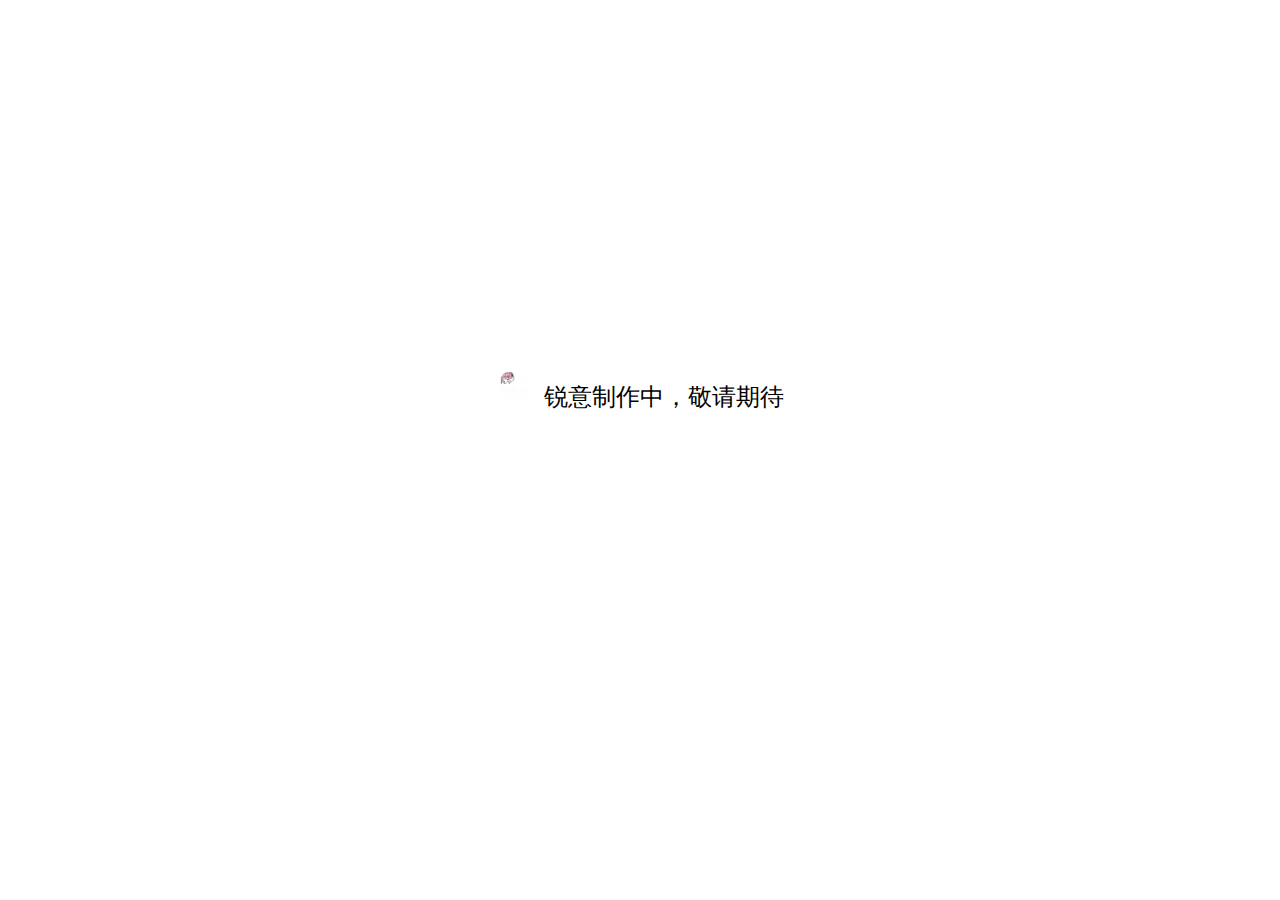
==== designing.html @ 4a0b999e "Add files via upload" ====
<!DOCTYPE html>
<html lang="en">
<head>
    <meta charset="gbk">
    <meta name="viewport" content="width=device-width, initial-scale=1.0">
    <title>Document</title>
    <style>
        .container{
            width: 300px;
            height: 300px;
        }
        body{
            display: flex;
            justify-content:center;
        }
        .designing{
            width: 50px;
            height: auto;
            position: relative;
            top: 120%;
            display: inline;
            font-size: 24px;
        }
    </style>
</head>
<body>
    <div class="container">
        <img src="./designing.gif" class="designing">
        <p class="designing">���������У������ڴ�</p>
    </div>
</body>
</html>
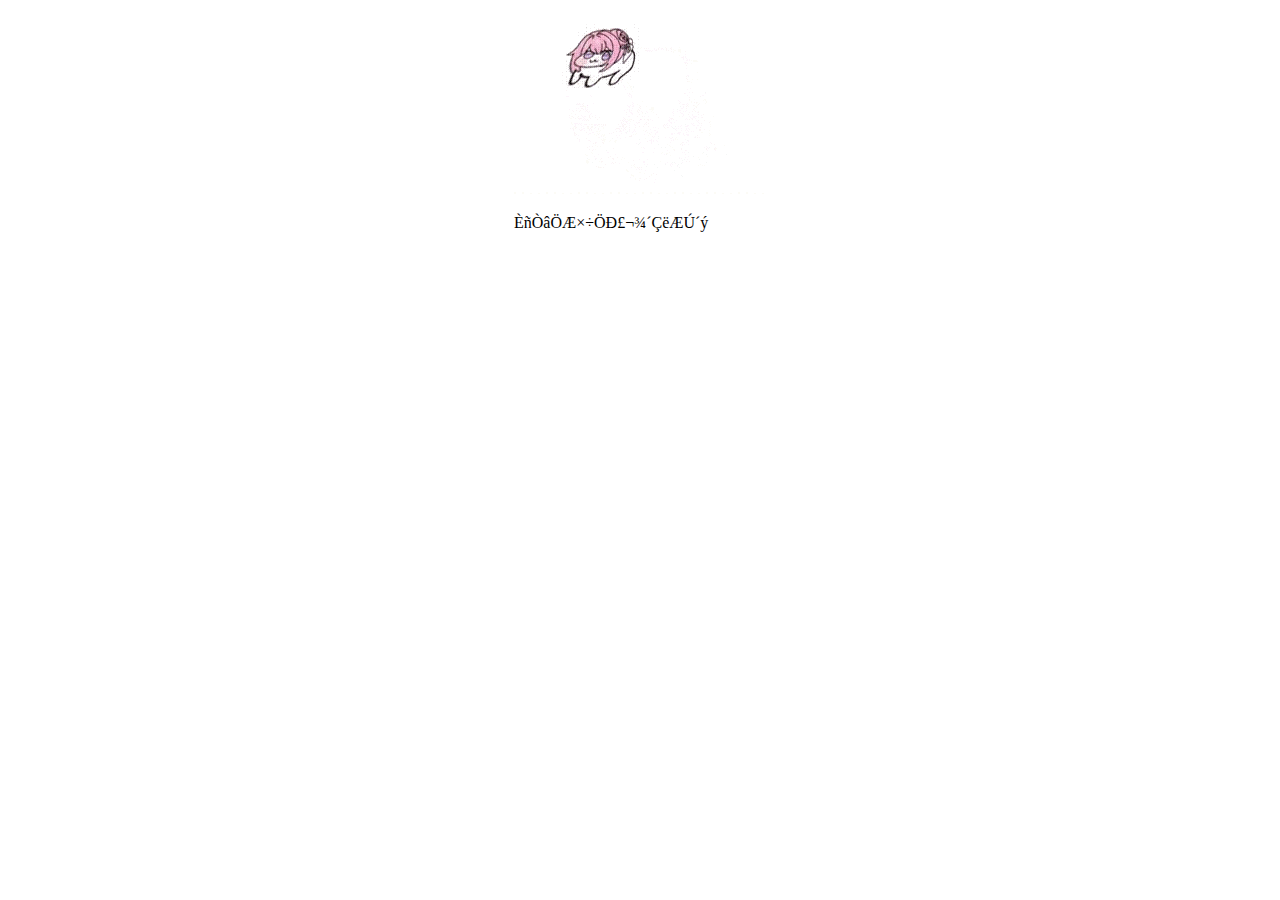
==== commit 8eeab0a1: "Update designing.html" ====
--- a/designing.html
+++ b/designing.html
@@ -1,11 +1,11 @@
 <!DOCTYPE html>
 <html lang="en">
 <head>
-    <meta charset="gbk">
+    <meta charset="utf-8">
     <meta name="viewport" content="width=device-width, initial-scale=1.0">
     <title>Document</title>
     <style>
-        .container{
+        。container{
             width: 300px;
             height: 300px;
         }
@@ -13,7 +13,7 @@
             display: flex;
             justify-content:center;
         }
-        .designing{
+        。designing{
             width: 50px;
             height: auto;
             position: relative;
@@ -26,7 +26,7 @@
 <body>
     <div class="container">
         <img src="./designing.gif" class="designing">
-        <p class="designing">���������У������ڴ�</p>
+        <p class="designing">ÈñÒâÖÆ×÷ÖÐ£¬¾´ÇëÆÚ´ý</p>
     </div>
 </body>
-</html>+</html>
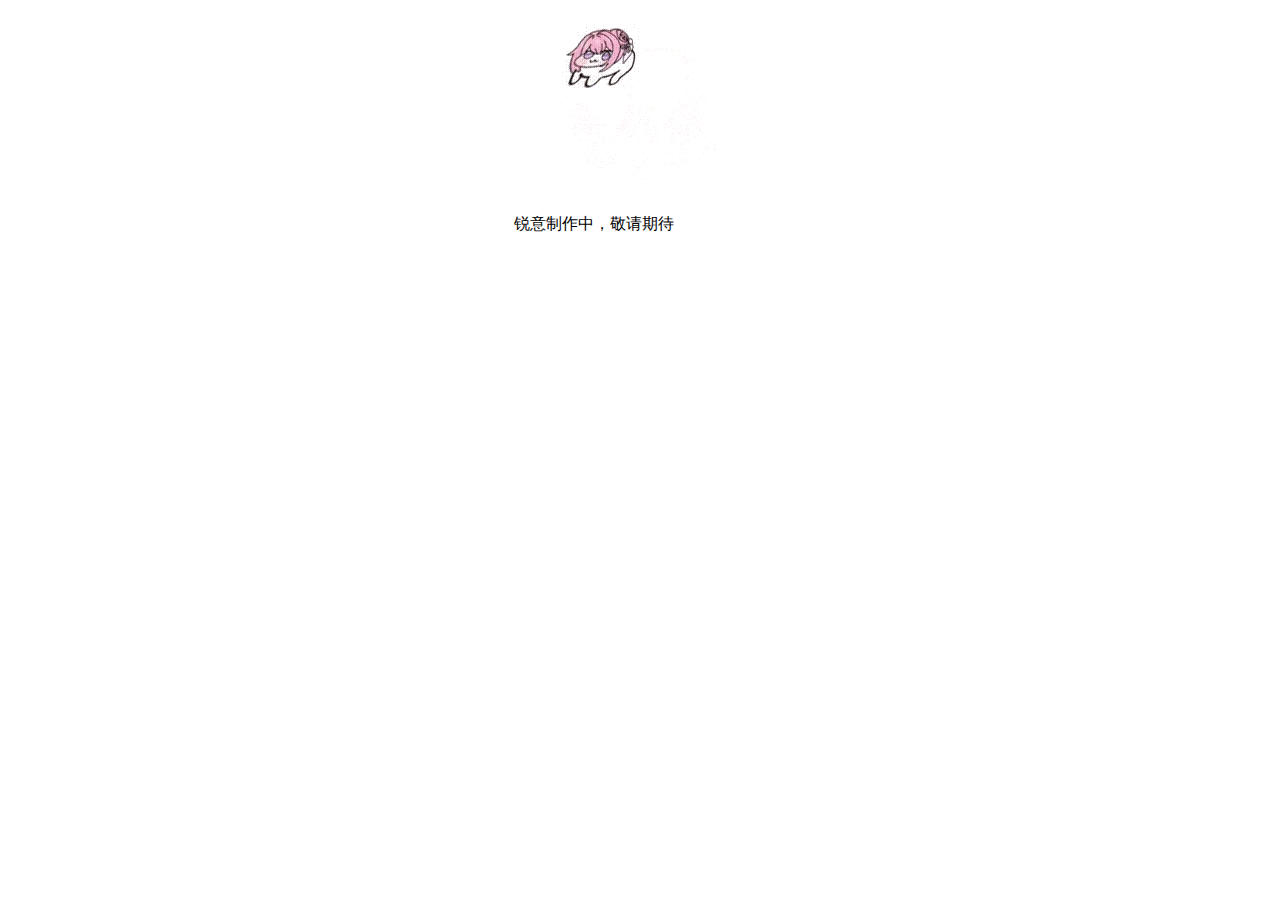
==== commit ac9e6aa4: "Update designing.html" ====
--- a/designing.html
+++ b/designing.html
@@ -26,7 +26,7 @@
 <body>
     <div class="container">
         <img src="./designing.gif" class="designing">
-        <p class="designing">ÈñÒâÖÆ×÷ÖÐ£¬¾´ÇëÆÚ´ý</p>
+        <p class="designing">锐意制作中，敬请期待</p>
     </div>
 </body>
 </html>
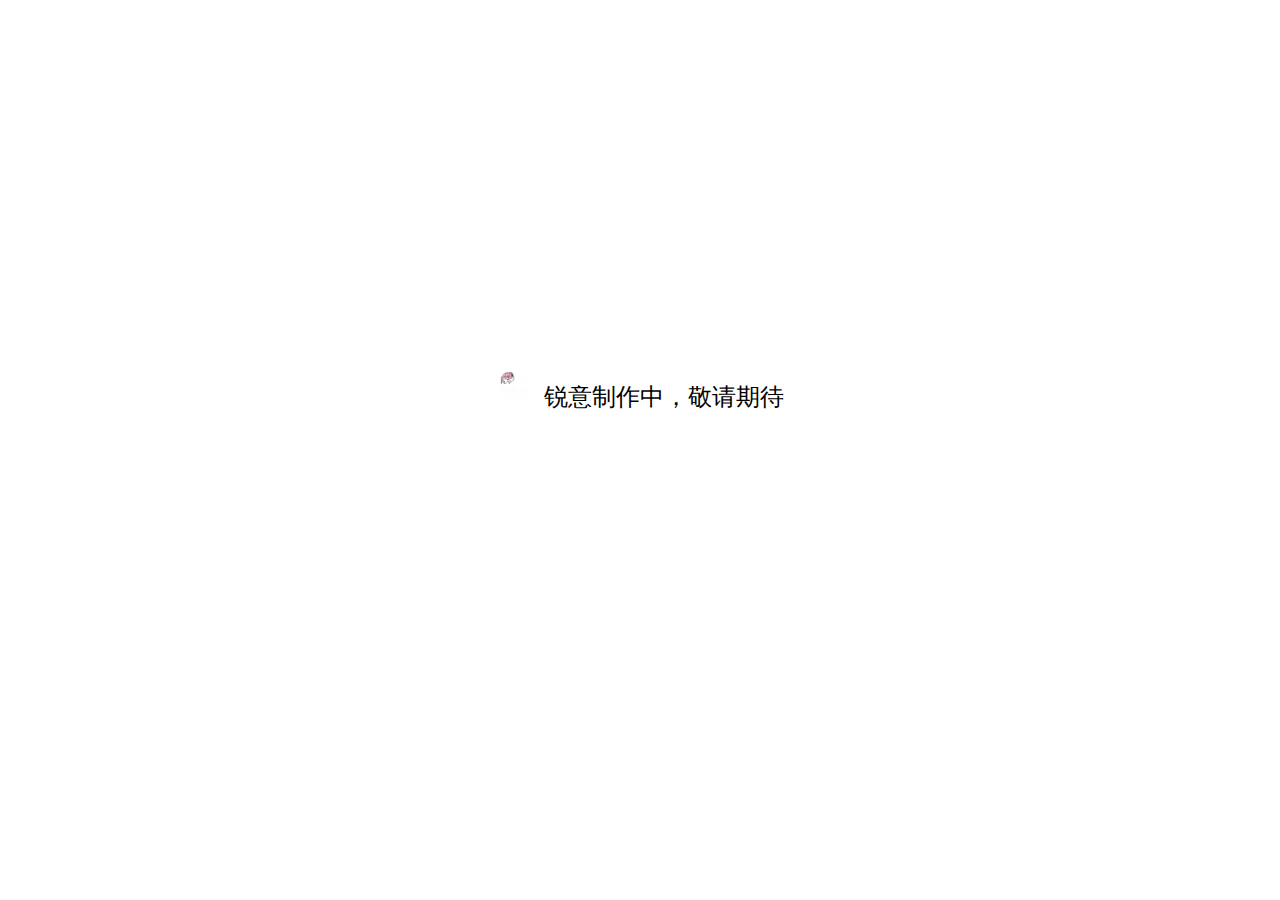
==== commit fd810e1f: "Add files via upload" ====
--- a/designing.html
+++ b/designing.html
@@ -4,24 +4,7 @@
     <meta charset="utf-8">
     <meta name="viewport" content="width=device-width, initial-scale=1.0">
     <title>Document</title>
-    <style>
-        。container{
-            width: 300px;
-            height: 300px;
-        }
-        body{
-            display: flex;
-            justify-content:center;
-        }
-        。designing{
-            width: 50px;
-            height: auto;
-            position: relative;
-            top: 120%;
-            display: inline;
-            font-size: 24px;
-        }
-    </style>
+    <link rel="stylesheet" href="./designing.css">
 </head>
 <body>
     <div class="container">
@@ -29,4 +12,4 @@
         <p class="designing">锐意制作中，敬请期待</p>
     </div>
 </body>
-</html>
+</html>--- a/designing.css
+++ b/designing.css
@@ -0,0 +1,16 @@
+.container{
+    width: 300px;
+    height: 300px;
+}
+body{
+    display: flex;
+    justify-content:center;
+}
+.designing{
+    width: 50px;
+    height: auto;
+    position: relative;
+    top: 120%;
+    display: inline;
+    font-size: 24px;
+}
